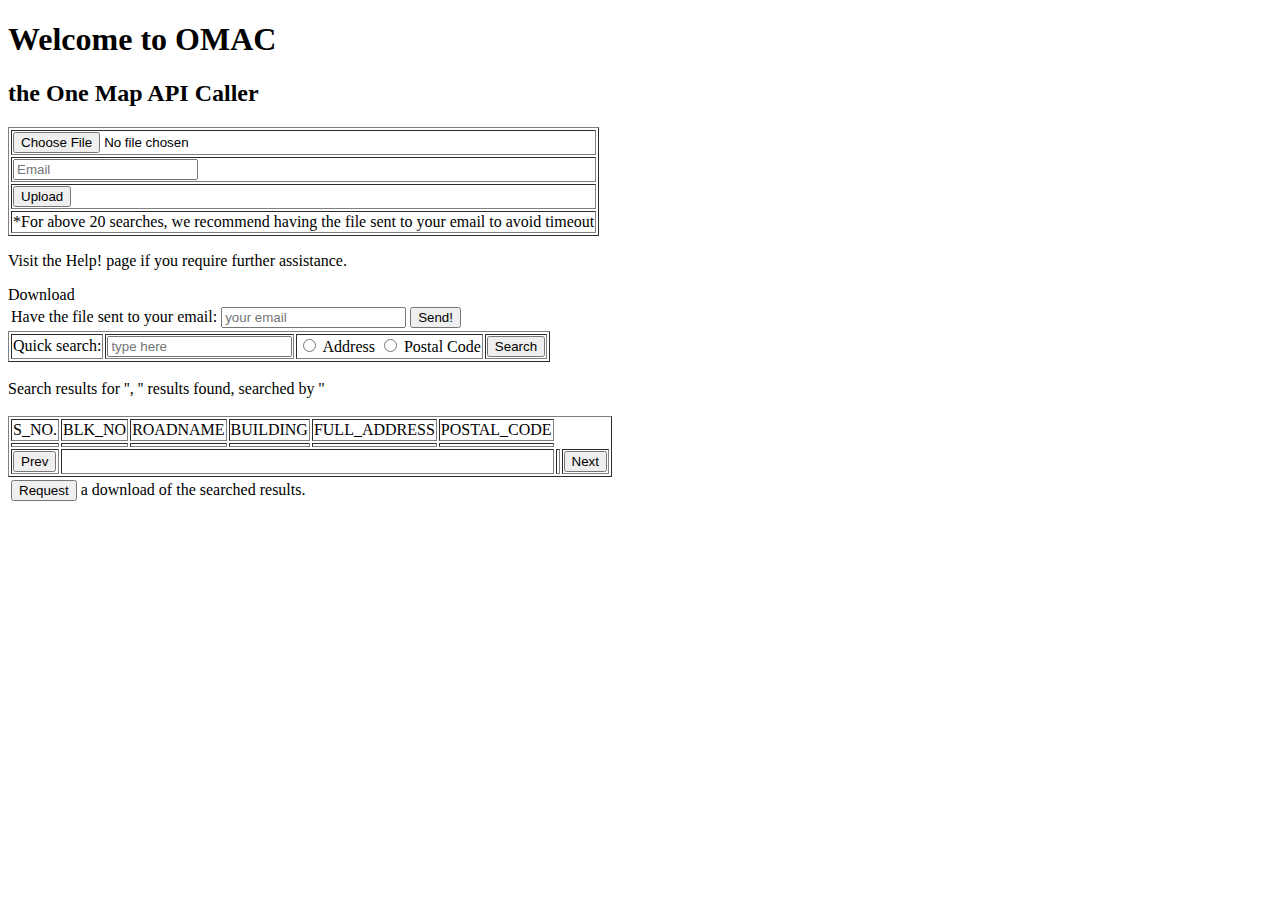
==== src/main/resources/templates/index.html @ 19cd2d69 "async for >20 queries" ====
<!DOCTYPE html>
<html lang="en">
    <head>
        <meta charset="UTF-8">
        <meta http-equiv="X-UA-Compatible" content="IE=edge">
        <meta name="viewport" content="width=device-width, initial-scale=1.0">
        <title>Document</title>
    </head>
    <body>
        <h1>Welcome to OMAC</h1>
        <h2>the One Map API Caller</h2>
        <form method="POST" action="/upload" enctype="multipart/form-data" accept="application/vnd.ms-excel">
            <table border="1">
                <tr>
                    <td><input type="file" name="csv-file" id="csv-file" accept=".csv" required></td>
                </tr>
                <tr th:if="${above20searches == 'yes'}">
                    <td><input type="email" name="toEmail" placeholder="Email"></td>
                </tr>
                <tr>
                    <td><button type="submit">Upload</button></td>
                </tr>
                <tr th:if="${above20searches == 'yes'}">
                    <td>*For above 20 searches, we recommend having the file sent to your email to avoid timeout</td>
                </tr>
            </table>
        </form>
        <p>Visit the <a th:href="@{help}">Help!</a> page if you require further assistance.</p>
        <div th:if="${!fileName.empty}">
            <a th:href="@{https://bigcontainer.sgp1.digitaloceanspaces.com/OMAC/csv/{fileName}.csv(fileName=${fileName})}">Download</a>
            <form method="POST" action="/sendemail">
                <input type="hidden" name="fileName" th:value="${fileName}">
                <table>
                    <tr>
                        <td>Have the file sent to your email:</td>
                        <td><input type="email" name="toEmail" placeholder="your email" required></td>
                        <td><button type="submit">Send!</button></td>
                    </tr>
                </table>
            </form>
        </div>    
        <form method="POST" action="/quicksearch">
            <table border="1">
                <tr>
                    <td>Quick search:</td>
                    <td><input type="text" placeholder="type here" name="searchValue" th:value="${searchValue}"></td>
                    <td>
                        <input type="radio" name="searchBy" value="address" id="address">
                        <label for="address">Address</label>
                        <input type="radio" name="searchBy" value="postalcode" id="postalcode">
                        <label for="postalcode">Postal Code</label>
                    </td>
                    <td><button type="submit">Search</button></td>
                </tr>
            </table>
            <br>
            <div th:if="${!searchValue.empty}">
                Search results for '<span th:text="${searchValue}"></span>', '<span th:text="${noOfResults}"></span>' results found, searched by '<span th:text="${searchBy}"></span>'
            </div>
            <br>
            <table border="1" th:if="${!resultList.empty}">
                <input type="hidden" name="searchValue" th:value="${searchValue}">
                <input type="hidden" name="searchBy" th:value="${searchBy}">
                <tr>
                    <td>S_NO.</td>
                    <td>BLK_NO</td>
                    <td>ROADNAME</td>
                    <td>BUILDING</td>
                    <td>FULL_ADDRESS</td>
                    <td>POSTAL_CODE</td>
                </tr>
                <tr th:each="a : ${resultList}">
                    <td th:text="${aStat.count} + 10 * (${page} - 1)"></td>
                    <td th:text="${a.blkNo}"></td>
                    <td th:text="${a.roadName}"></td>
                    <td th:text="${a.building}"></td>
                    <td th:text="${a.fullAddress}"></td>
                    <td th:text="${a.postalCode}"></td>
                </tr>
                <tr th:if="${noOfResults}/10 > 1">
                    <td th:if="${page} > 1">
                        <button type="submit" name="page" th:value="${page} - 1">Prev</button>
                    </td>
                    <td th:if="${page} == 1" colspan="5"></td>
                    <td th:if="${page} != 1" colspan="4"></td>
                    <td th:if="${page} < (${noOfResults} / 10)"><button type="submit" name="page" th:value="${page} + 1">Next</button></td>
                </tr>
            </table>
        </form>
        <form method="POST" action="/downloadsearchresults" th:if="${!resultList.empty}">
            <table>
              <tr>
                  <td>
                      <button type="submit">Request</button> a download of the searched results.
                      <input type="hidden" name="searchValue" th:value="${searchValue}">
                      <input type="hidden" name="searchBy" th:value="${searchBy}">      
                  </td>
              </tr>  
            </table>
        </form>
    </body>
</html>
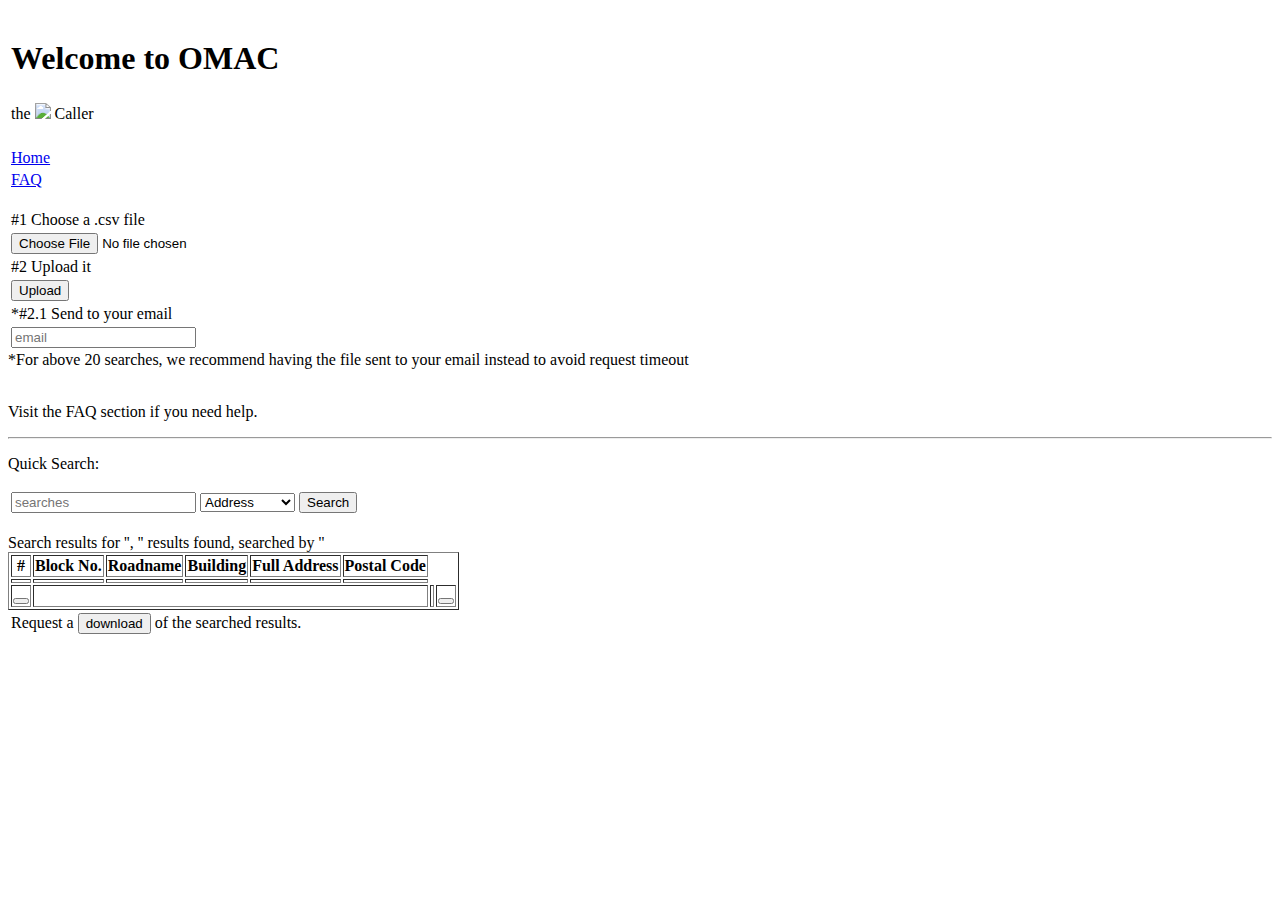
==== commit b6b38019: "styled index page" ====
--- a/src/main/resources/templates/index.html
+++ b/src/main/resources/templates/index.html
@@ -5,98 +5,148 @@
         <meta http-equiv="X-UA-Compatible" content="IE=edge">
         <meta name="viewport" content="width=device-width, initial-scale=1.0">
         <title>Document</title>
+        <link rel="stylesheet" 
+        href="https://cdnjs.cloudflare.com/ajax/libs/bootstrap/5.1.3/css/bootstrap.min.css" 
+        integrity="sha512-GQGU0fMMi238uA+a/bdWJfpUGKUkBdgfFdgBm72SUQ6BeyWjoY/ton0tEjH+OSH9iP4Dfh+7HM0I9f5eR0L/4w==" 
+        crossorigin="anonymous" 
+        referrerpolicy="no-referrer"/>
+        <link rel="stylesheet" 
+        href="https://cdnjs.cloudflare.com/ajax/libs/font-awesome/6.1.0/css/all.min.css" 
+        integrity="sha512-10/jx2EXwxxWqCLX/hHth/vu2KY3jCF70dCQB8TSgNjbCVAC/8vai53GfMDrO2Emgwccf2pJqxct9ehpzG+MTw==" 
+        crossorigin="anonymous" 
+        referrerpolicy="no-referrer" />
+        <link rel="stylesheet" href="/css/style.css">
     </head>
     <body>
-        <h1>Welcome to OMAC</h1>
-        <h2>the One Map API Caller</h2>
+        <p>
+            <table class="centerTable">
+                <thead>
+                    <tr><td class="centerText"><h1>Welcome to OMAC</h1></td></tr>
+                    <tr><td class="centerText">the <img class="headerImg" src="/images/OneMapLogo.png"> Caller</td></tr>
+                    <tr><td><i class="fa-solid fa-road centerText" style="width: 100%;"></i></td></tr>
+                </thead>
+            </table>
+        </p>
+        <p>
+            <form>
+                <table class="centerTable">
+                    <tbody>
+                        <tr>
+                            <td class="centerText"><i class="fa-solid fa-angles-left"></i> <a href="/">Home</a></td>
+                        </tr>
+                        <tr>
+                            <td class="centerText"><a href="/help">FAQ</a> <i class="fa-solid fa-question"></i></td>
+                        </tr>
+                    </tbody>
+                </table>
+            </form>
+        </p>
         <form method="POST" action="/upload" enctype="multipart/form-data" accept="application/vnd.ms-excel">
-            <table border="1">
+            <table class="centerTable">
                 <tr>
-                    <td><input type="file" name="csv-file" id="csv-file" accept=".csv" required></td>
+                    <td class="centerTextUnderline">#1 Choose a .csv file</td>
+                </tr>
+                <tr>
+                    <td><input type="file" class="form-control form-control-sm" name="csv-file" id="csv-file" 
+                        accept=".csv" required>
+                    </td>
+                </tr>
+                <tr>
+                    <td class="centerTextUnderline spaceAbove">#2 Upload it</td>
+                </tr>
+                <tr>
+                    <td><button type="submit" id="fileUploadBtn" 
+                        class="btn btn-secondary btn-sm centerContentWithinCell">Upload
+                    </button></td>
                 </tr>
                 <tr th:if="${above20searches == 'yes'}">
-                    <td><input type="email" name="toEmail" placeholder="Email"></td>
-                </tr>
-                <tr>
-                    <td><button type="submit">Upload</button></td>
+                    <td class="centerTextUnderline spaceAbove">*#2.1 Send to your email</td>
                 </tr>
                 <tr th:if="${above20searches == 'yes'}">
-                    <td>*For above 20 searches, we recommend having the file sent to your email to avoid timeout</td>
+                    <td><input type="email" class="centerContentWithinCell" name="toEmail" placeholder="email"></td>
                 </tr>
             </table>
+            <div th:if="${above20searches == 'yes'}" class="centerText">
+                *For above 20 searches, we recommend having the file sent to your email instead to avoid request timeout
+            </div>
         </form>
-        <p>Visit the <a th:href="@{help}">Help!</a> page if you require further assistance.</p>
-        <div th:if="${!fileName.empty}">
-            <a th:href="@{https://bigcontainer.sgp1.digitaloceanspaces.com/OMAC/csv/{fileName}.csv(fileName=${fileName})}">Download</a>
-            <form method="POST" action="/sendemail">
-                <input type="hidden" name="fileName" th:value="${fileName}">
-                <table>
+        <br>
+        <p class="centerText underlineText">Visit the <a th:href="@{help}">FAQ</a> section if you need help.</p>
+        <hr class="dashed">
+        <p class="centerText fontSizeXLarge">Quick Search:</p>
+        <form method="POST" action="/quicksearch">
+            <table class="centerTable">
+                <tbody>
                     <tr>
-                        <td>Have the file sent to your email:</td>
-                        <td><input type="email" name="toEmail" placeholder="your email" required></td>
-                        <td><button type="submit">Send!</button></td>
+                        <td><input type="text" id="quickSearchVal" placeholder="searches" name="searchValue"></td>
+                        <td>
+                            <select name="searchBy" class="form-select form-select-sm">
+                                <option selected value="address">Address</option>
+                                <option value="postalcode">Postal Code</option>
+                            </select>
+                        </td>
+                        <td><button type="submit" id="quickSearchBtn" class="btn btn-secondary btn-sm">Search</button></td>
                     </tr>
-                </table>
-            </form>
-        </div>    
-        <form method="POST" action="/quicksearch">
-            <table border="1">
-                <tr>
-                    <td>Quick search:</td>
-                    <td><input type="text" placeholder="type here" name="searchValue" th:value="${searchValue}"></td>
-                    <td>
-                        <input type="radio" name="searchBy" value="address" id="address">
-                        <label for="address">Address</label>
-                        <input type="radio" name="searchBy" value="postalcode" id="postalcode">
-                        <label for="postalcode">Postal Code</label>
-                    </td>
-                    <td><button type="submit">Search</button></td>
-                </tr>
+                </tbody>
             </table>
             <br>
-            <div th:if="${!searchValue.empty}">
-                Search results for '<span th:text="${searchValue}"></span>', '<span th:text="${noOfResults}"></span>' results found, searched by '<span th:text="${searchBy}"></span>'
+            <div class="text-muted" th:if="${!searchValue.empty}">
+                Search results for '<u><span th:text="${searchValue}"></span></u>',
+                 '<u><span th:text="${noOfResults}"></span></u>' results found,
+                 searched by '<u><span th:text="${searchBy}"></span></u>'
             </div>
-            <br>
-            <table border="1" th:if="${!resultList.empty}">
-                <input type="hidden" name="searchValue" th:value="${searchValue}">
+            <table border="1" th:if="${!resultList.empty}" class="table table-dark table-striped">
+                <input type="hidden" name="currSearchValue" th:value="${searchValue}">
                 <input type="hidden" name="searchBy" th:value="${searchBy}">
-                <tr>
-                    <td>S_NO.</td>
-                    <td>BLK_NO</td>
-                    <td>ROADNAME</td>
-                    <td>BUILDING</td>
-                    <td>FULL_ADDRESS</td>
-                    <td>POSTAL_CODE</td>
-                </tr>
-                <tr th:each="a : ${resultList}">
-                    <td th:text="${aStat.count} + 10 * (${page} - 1)"></td>
-                    <td th:text="${a.blkNo}"></td>
-                    <td th:text="${a.roadName}"></td>
-                    <td th:text="${a.building}"></td>
-                    <td th:text="${a.fullAddress}"></td>
-                    <td th:text="${a.postalCode}"></td>
-                </tr>
-                <tr th:if="${noOfResults}/10 > 1">
-                    <td th:if="${page} > 1">
-                        <button type="submit" name="page" th:value="${page} - 1">Prev</button>
-                    </td>
-                    <td th:if="${page} == 1" colspan="5"></td>
-                    <td th:if="${page} != 1" colspan="4"></td>
-                    <td th:if="${page} < (${noOfResults} / 10)"><button type="submit" name="page" th:value="${page} + 1">Next</button></td>
-                </tr>
+                <thead class="table-dark">
+                    <tr class="centerText">
+                        <th scope="col">#</th>
+                        <th scope="col">Block No.</th>
+                        <th scope="col">Roadname</th>
+                        <th scope="col">Building</th>
+                        <th scope="col">Full Address</th>
+                        <th scope="col">Postal Code</th>
+                    </tr>
+                </thead>
+                <tbody>
+                    <tr th:each="a : ${resultList}" class="centerText">
+                        <th scope="row"  th:text="${aStat.count} + 10 * (${page} - 1)"></th>
+                        <td th:text="${a.blkNo}"></td>
+                        <td th:text="${a.roadName}"></td>
+                        <td th:text="${a.building}"></td>
+                        <td th:text="${a.fullAddress}"></td>
+                        <td th:text="${a.postalCode}"></td>
+                    </tr>
+                </tbody>
+                <tfoot>
+                    <tr th:if="${noOfResults}/10 > 1">
+                        <td th:if="${page} > 1">
+                            <button type="submit" class="btn btn-light centerContentWithinCell" name="page" th:value="${page} - 1">
+                                <i class="fa-solid fa-arrow-left-long"></i>
+                            </button>
+                        </td>
+                        <td th:if="${page} == 1 or ${page} == ${totalPage}" colspan="5"></td>
+                        <td th:if="${page} != 1 and ${page} != ${totalPage}" colspan="4"></td>
+                        <td th:if="${page} < (${noOfResults} / 10)">
+                            <button type="submit" class="btn btn-light centerContentWithinCell" name="page" th:value="${page} + 1">
+                                <i class="fa-solid fa-arrow-right-long"></i>
+                            </button>
+                        </td>
+                    </tr>
+                </tfoot>
             </table>
         </form>
         <form method="POST" action="/downloadsearchresults" th:if="${!resultList.empty}">
-            <table>
+            <input type="hidden" name="searchValue" th:value="${searchValue}">
+            <input type="hidden" name="searchBy" th:value="${searchBy}">      
+            <table class="centerTable">
               <tr>
                   <td>
-                      <button type="submit">Request</button> a download of the searched results.
-                      <input type="hidden" name="searchValue" th:value="${searchValue}">
-                      <input type="hidden" name="searchBy" th:value="${searchBy}">      
+                      Request a <button type="submit" class="btn btn-secondary btn-sm">download</button> of the searched results.
                   </td>
               </tr>  
             </table>
         </form>
     </body>
+    <script src="/js/index.js"></script>
 </html>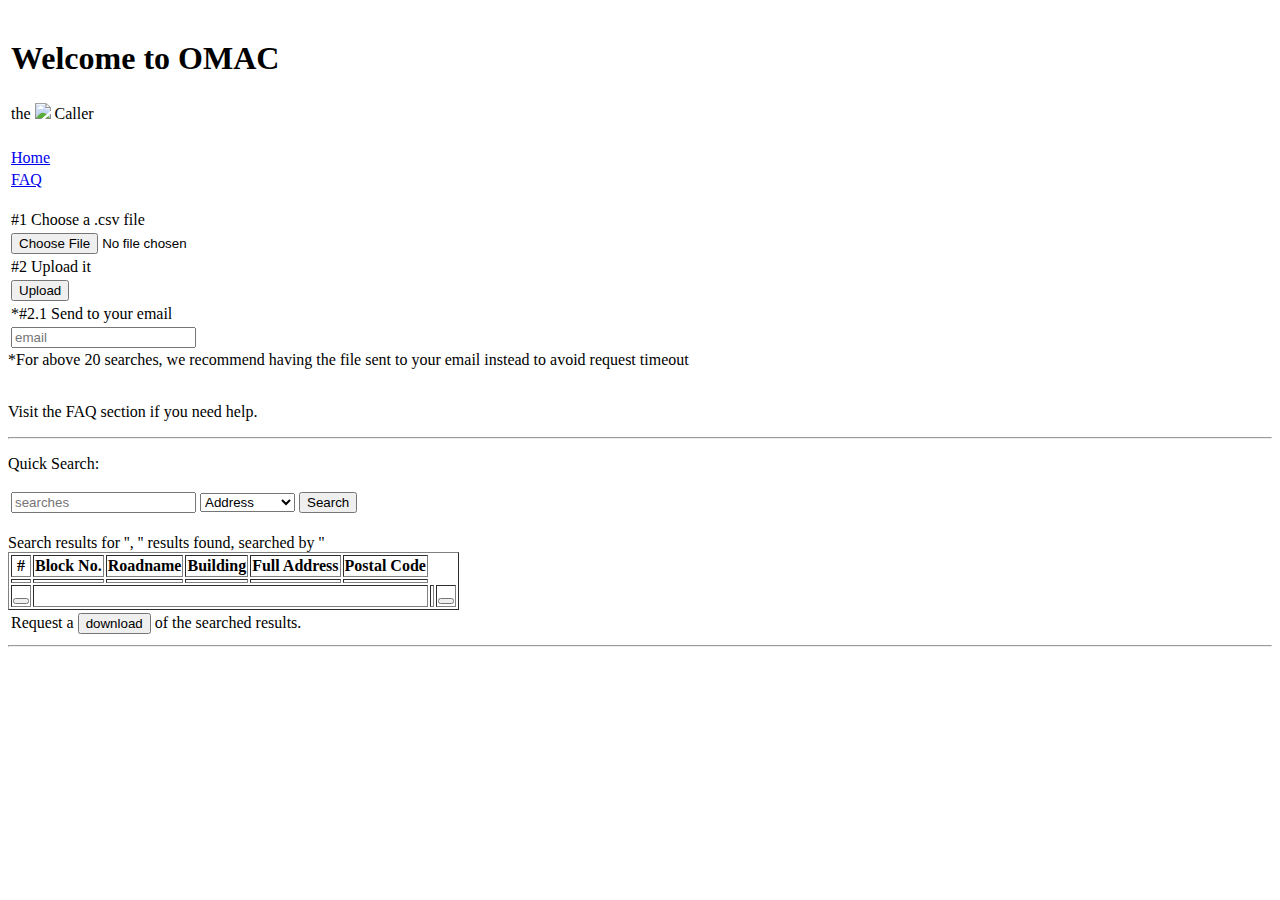
==== commit b9f378ff: "updated all html pages" ====
--- a/src/main/resources/templates/index.html
+++ b/src/main/resources/templates/index.html
@@ -4,7 +4,7 @@
         <meta charset="UTF-8">
         <meta http-equiv="X-UA-Compatible" content="IE=edge">
         <meta name="viewport" content="width=device-width, initial-scale=1.0">
-        <title>Document</title>
+        <title>OMAC</title>
         <link rel="stylesheet" 
         href="https://cdnjs.cloudflare.com/ajax/libs/bootstrap/5.1.3/css/bootstrap.min.css" 
         integrity="sha512-GQGU0fMMi238uA+a/bdWJfpUGKUkBdgfFdgBm72SUQ6BeyWjoY/ton0tEjH+OSH9iP4Dfh+7HM0I9f5eR0L/4w==" 
@@ -148,5 +148,6 @@
             </table>
         </form>
     </body>
+    <hr class="dashed">
     <script src="/js/index.js"></script>
 </html>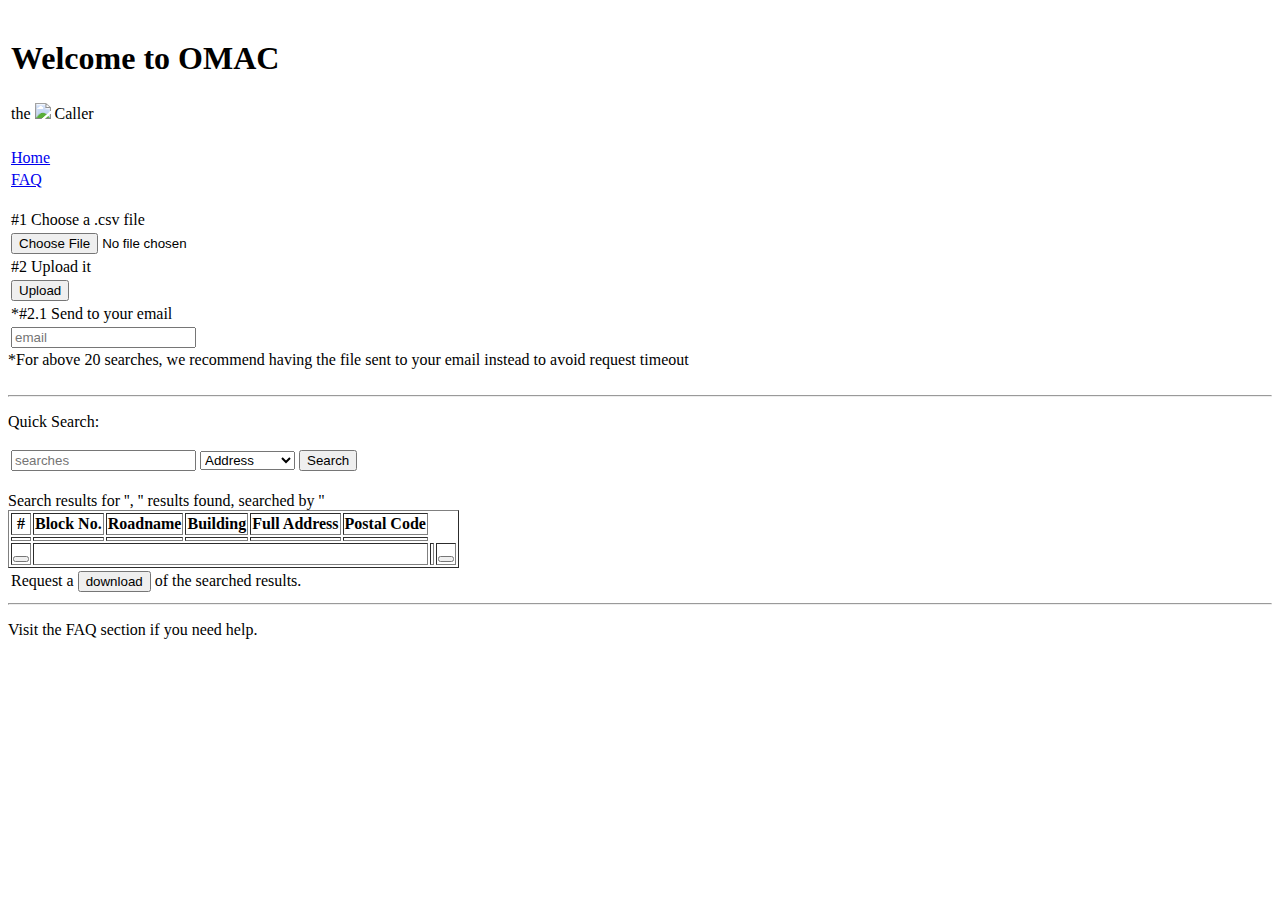
==== commit d19afc18: "before branching to test filter" ====
--- a/src/main/resources/templates/index.html
+++ b/src/main/resources/templates/index.html
@@ -71,7 +71,6 @@
             </div>
         </form>
         <br>
-        <p class="centerText underlineText">Visit the <a th:href="@{help}">FAQ</a> section if you need help.</p>
         <hr class="dashed">
         <p class="centerText fontSizeXLarge">Quick Search:</p>
         <form method="POST" action="/quicksearch">
@@ -149,5 +148,6 @@
         </form>
     </body>
     <hr class="dashed">
+    <p class="centerText underlineText">Visit the <a th:href="@{help}">FAQ</a> section if you need help.</p>
     <script src="/js/index.js"></script>
 </html>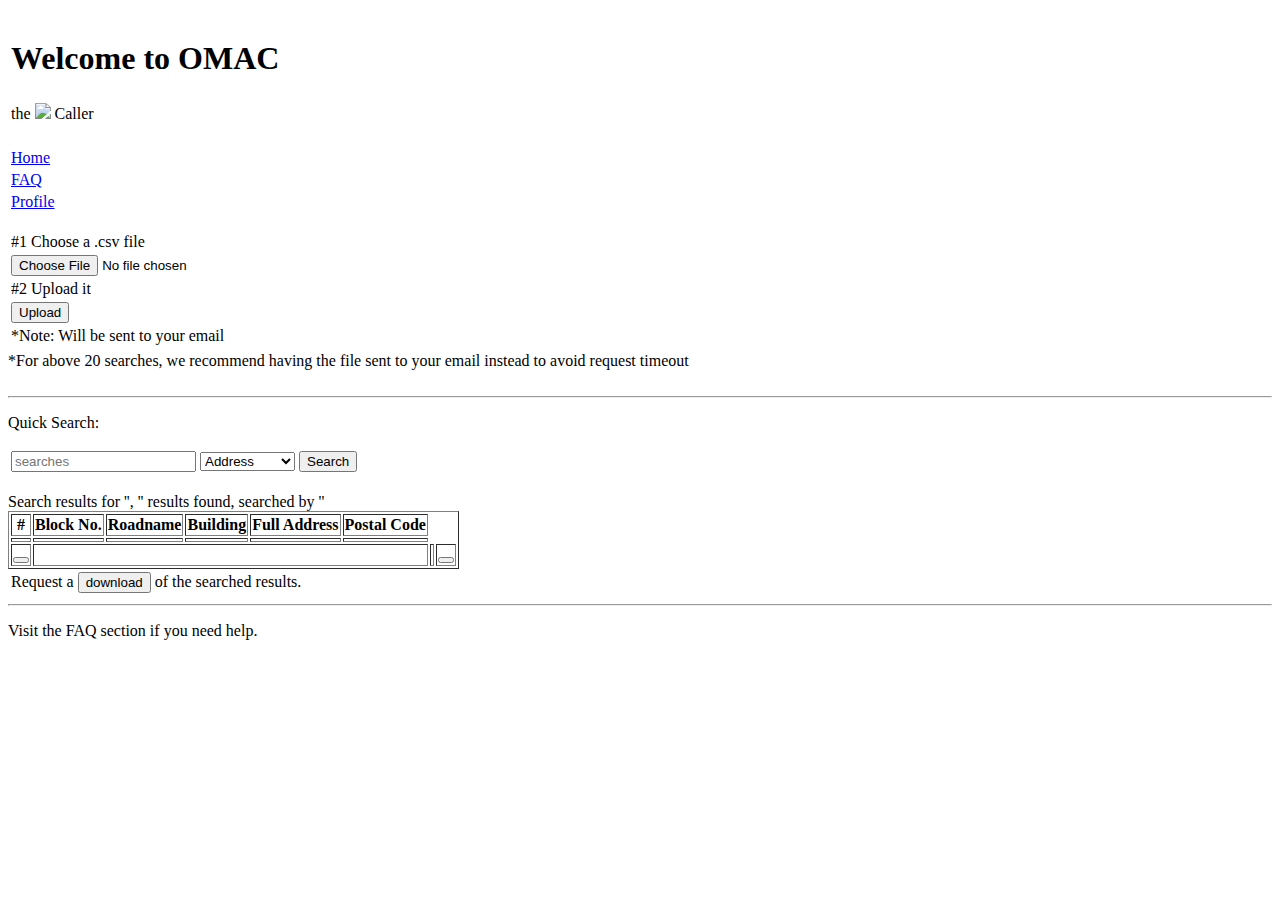
==== commit 72708f95: "added profile page and delete functions" ====
--- a/src/main/resources/templates/index.html
+++ b/src/main/resources/templates/index.html
@@ -37,11 +37,14 @@
                         <tr>
                             <td class="centerText"><a href="/help">FAQ</a> <i class="fa-solid fa-question"></i></td>
                         </tr>
+                        <tr>
+                            <td class="centerText"><i class="fa-solid fa-user"></i> <a href="/user/profile">Profile</a></td>
+                        </tr>
                     </tbody>
                 </table>
             </form>
         </p>
-        <form method="POST" action="/upload" enctype="multipart/form-data" accept="application/vnd.ms-excel">
+        <form method="POST" action="/user/upload" enctype="multipart/form-data" accept="application/vnd.ms-excel">
             <table class="centerTable">
                 <tr>
                     <td class="centerTextUnderline">#1 Choose a .csv file</td>
@@ -60,10 +63,12 @@
                     </button></td>
                 </tr>
                 <tr th:if="${above20searches == 'yes'}">
-                    <td class="centerTextUnderline spaceAbove">*#2.1 Send to your email</td>
+                    <td class="centerTextUnderline spaceAbove">*Note: Will be sent to your email</td>
                 </tr>
                 <tr th:if="${above20searches == 'yes'}">
-                    <td><input type="email" class="centerContentWithinCell" name="toEmail" placeholder="email"></td>
+                    <input type="hidden" name="toEmail" th:value="${userEmail}">
+                    <td class="centerText underlineAndBoldText" th:text="${userEmail}">
+                    </td>
                 </tr>
             </table>
             <div th:if="${above20searches == 'yes'}" class="centerText">
@@ -73,7 +78,7 @@
         <br>
         <hr class="dashed">
         <p class="centerText fontSizeXLarge">Quick Search:</p>
-        <form method="POST" action="/quicksearch">
+        <form method="POST" action="/user/quicksearch">
             <table class="centerTable">
                 <tbody>
                     <tr>
@@ -135,7 +140,7 @@
                 </tfoot>
             </table>
         </form>
-        <form method="POST" action="/downloadsearchresults" th:if="${!resultList.empty}">
+        <form method="POST" action="/user/downloadsearchresults" th:if="${!resultList.empty}">
             <input type="hidden" name="searchValue" th:value="${searchValue}">
             <input type="hidden" name="searchBy" th:value="${searchBy}">      
             <table class="centerTable">
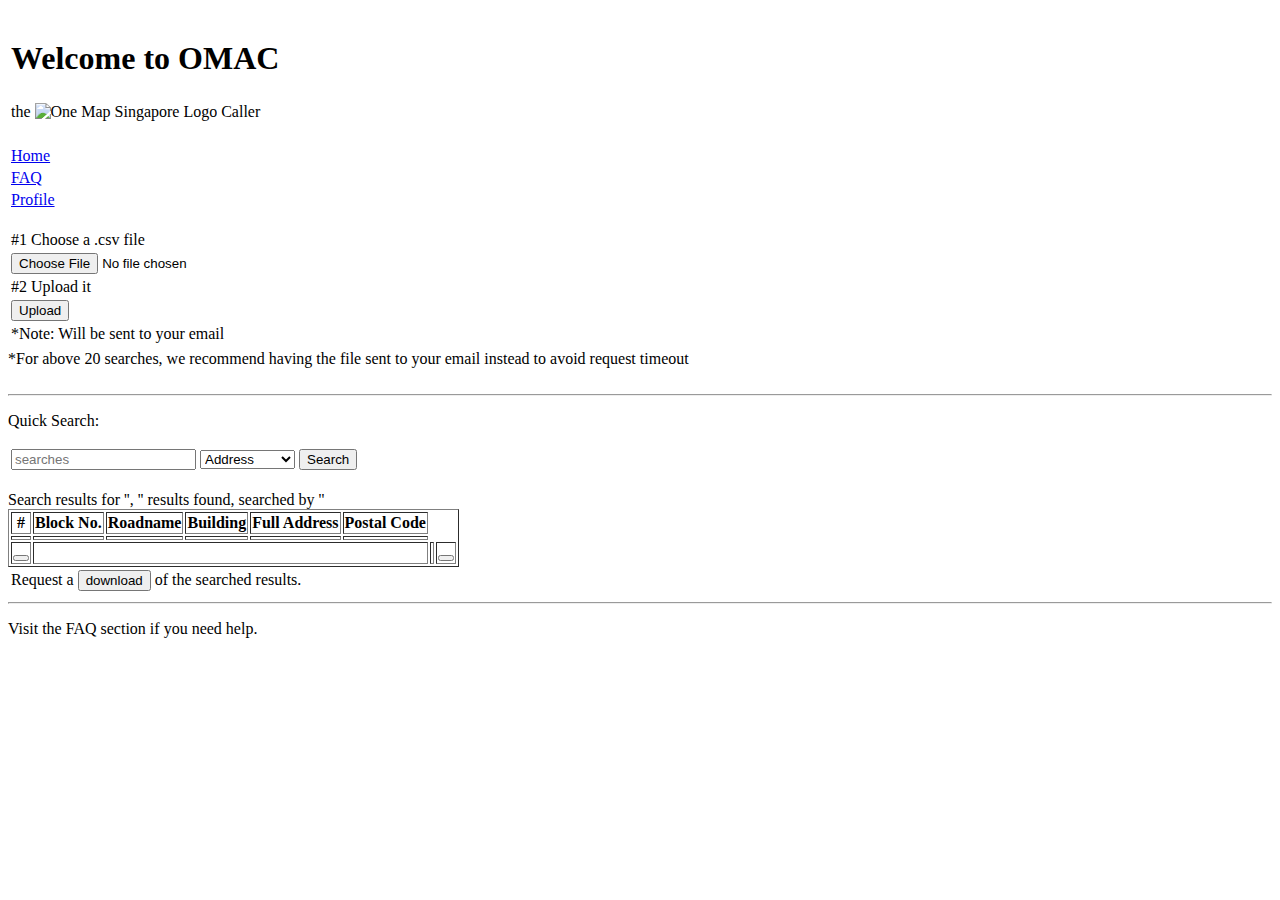
==== commit 50046df5: "touch up and 80% test" ====
--- a/src/main/resources/templates/index.html
+++ b/src/main/resources/templates/index.html
@@ -22,7 +22,7 @@
             <table class="centerTable">
                 <thead>
                     <tr><td class="centerText"><h1>Welcome to OMAC</h1></td></tr>
-                    <tr><td class="centerText">the <img class="headerImg" src="/images/OneMapLogo.png"> Caller</td></tr>
+                    <tr><td class="centerText">the <img class="headerImg" src="/images/OneMapLogo.png" alt="One Map Singapore Logo"> Caller</td></tr>
                     <tr><td><i class="fa-solid fa-road centerText" style="width: 100%;"></i></td></tr>
                 </thead>
             </table>
@@ -78,7 +78,7 @@
         <br>
         <hr class="dashed">
         <p class="centerText fontSizeXLarge">Quick Search:</p>
-        <form method="POST" action="/user/quicksearch">
+        <form method="GET" action="/user/quicksearch">
             <table class="centerTable">
                 <tbody>
                     <tr>
@@ -87,21 +87,25 @@
                             <select name="searchBy" class="form-select form-select-sm">
                                 <option selected value="address">Address</option>
                                 <option value="postalcode">Postal Code</option>
+                                <option value="building">Building</option>
                             </select>
                         </td>
                         <td><button type="submit" id="quickSearchBtn" class="btn btn-secondary btn-sm">Search</button></td>
                     </tr>
                 </tbody>
             </table>
+            <input type="hidden" name="page" value="1">
             <br>
             <div class="text-muted" th:if="${!searchValue.empty}">
                 Search results for '<u><span th:text="${searchValue}"></span></u>',
                  '<u><span th:text="${noOfResults}"></span></u>' results found,
                  searched by '<u><span th:text="${searchBy}"></span></u>'
             </div>
+        </form>
+        <form method="GET" action="/user/quicksearch">
+            <input type="hidden" name="searchValue" th:value="${searchValue}">
+            <input type="hidden" name="searchBy" th:value="${searchBy}">
             <table border="1" th:if="${!resultList.empty}" class="table table-dark table-striped">
-                <input type="hidden" name="currSearchValue" th:value="${searchValue}">
-                <input type="hidden" name="searchBy" th:value="${searchBy}">
                 <thead class="table-dark">
                     <tr class="centerText">
                         <th scope="col">#</th>
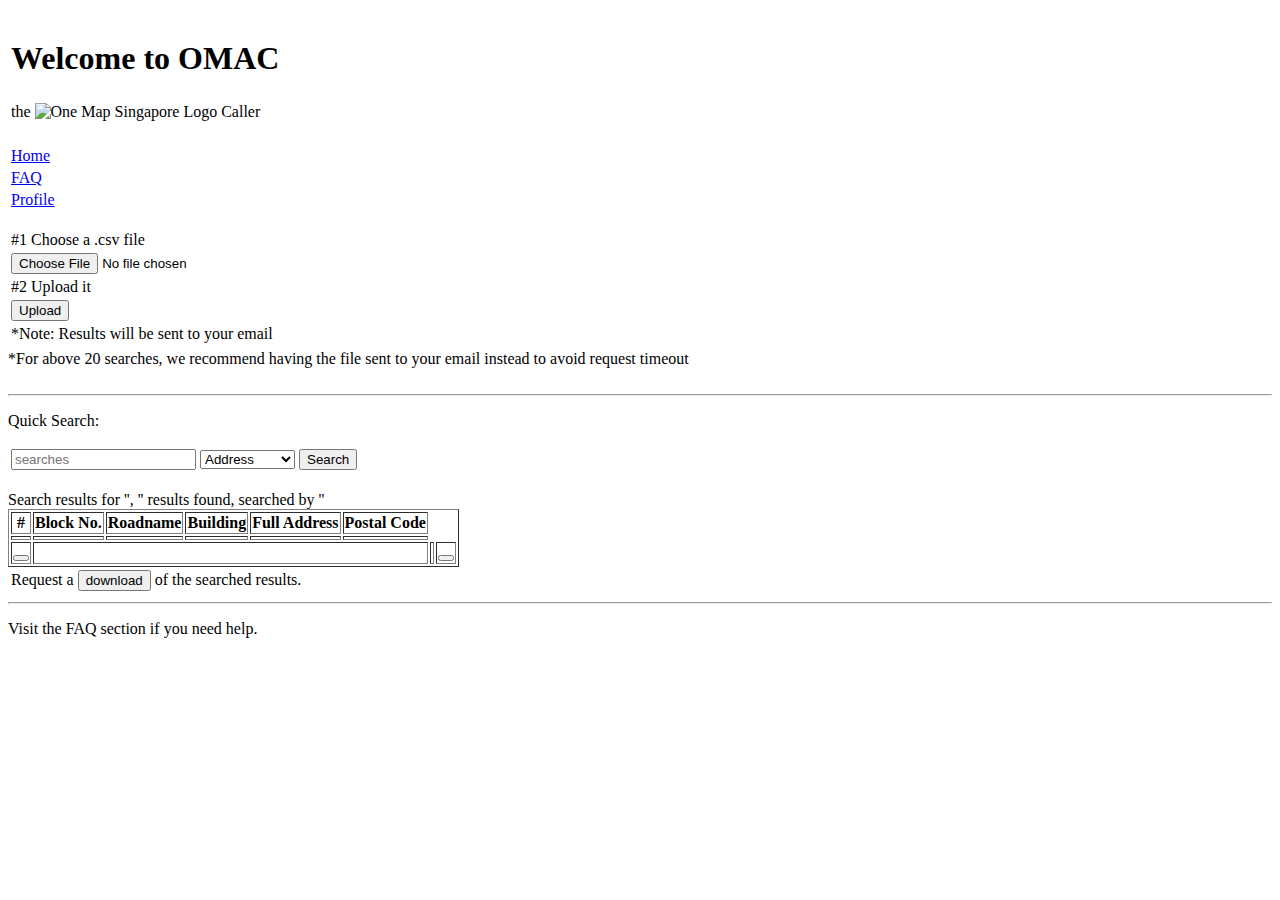
==== commit c7a6fb0d: "fixed english on index.html" ====
--- a/src/main/resources/templates/index.html
+++ b/src/main/resources/templates/index.html
@@ -63,7 +63,7 @@
                     </button></td>
                 </tr>
                 <tr th:if="${above20searches == 'yes'}">
-                    <td class="centerTextUnderline spaceAbove">*Note: Will be sent to your email</td>
+                    <td class="centerTextUnderline spaceAbove">*Note: Results will be sent to your email</td>
                 </tr>
                 <tr th:if="${above20searches == 'yes'}">
                     <input type="hidden" name="toEmail" th:value="${userEmail}">
